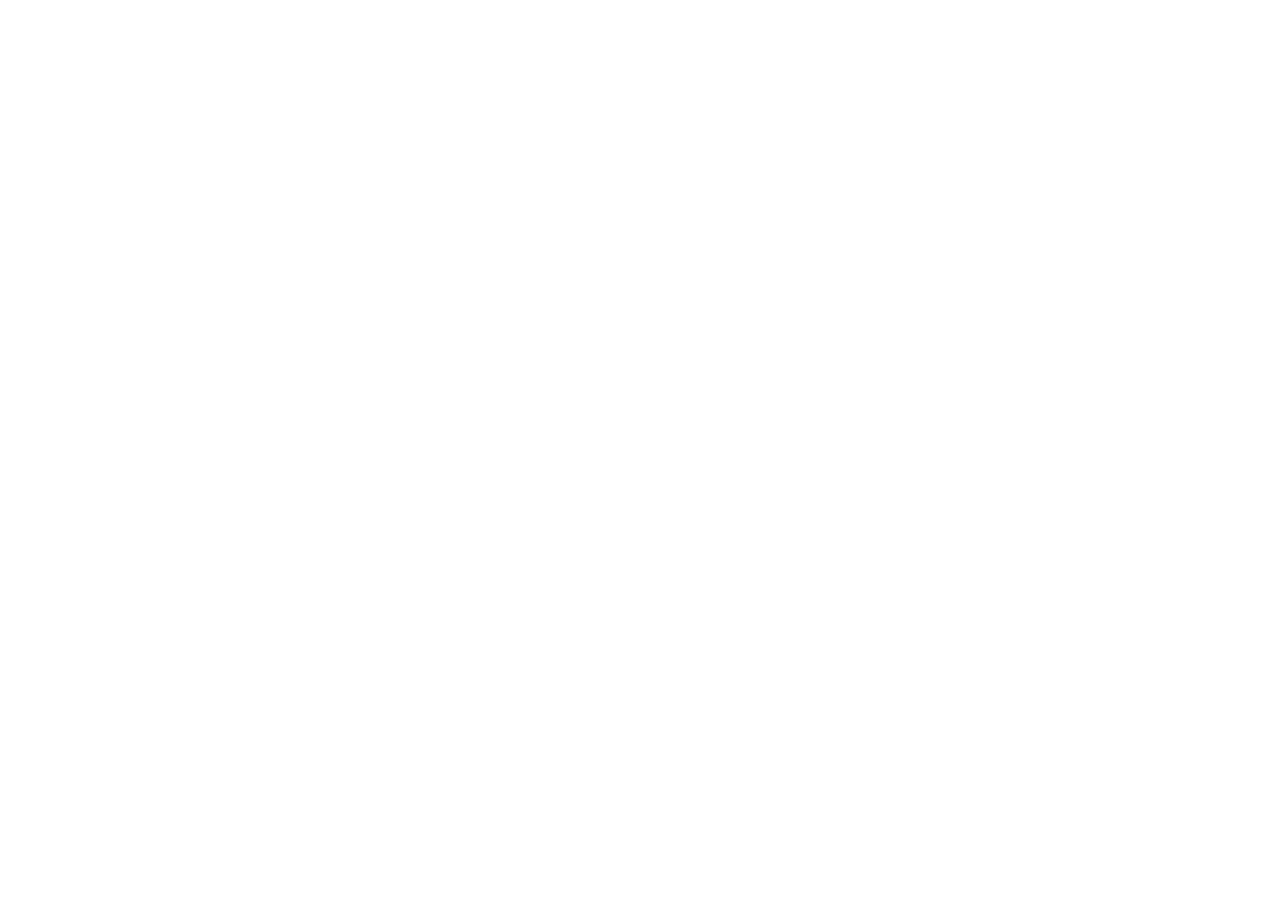
==== meal.html @ d839616d "quote bideshi country meal" ====
<!DOCTYPE html>
<html lang="en">
<head>
   <meta charset="UTF-8">
   <meta http-equiv="X-UA-Compatible" content="IE=edge">
   <meta name="viewport" content="width=device-width, initial-scale=1.0">
   <title>Meal</title>
</head>
<body>
   

   <script src="js/meal.js"></script>
</body>
</html>
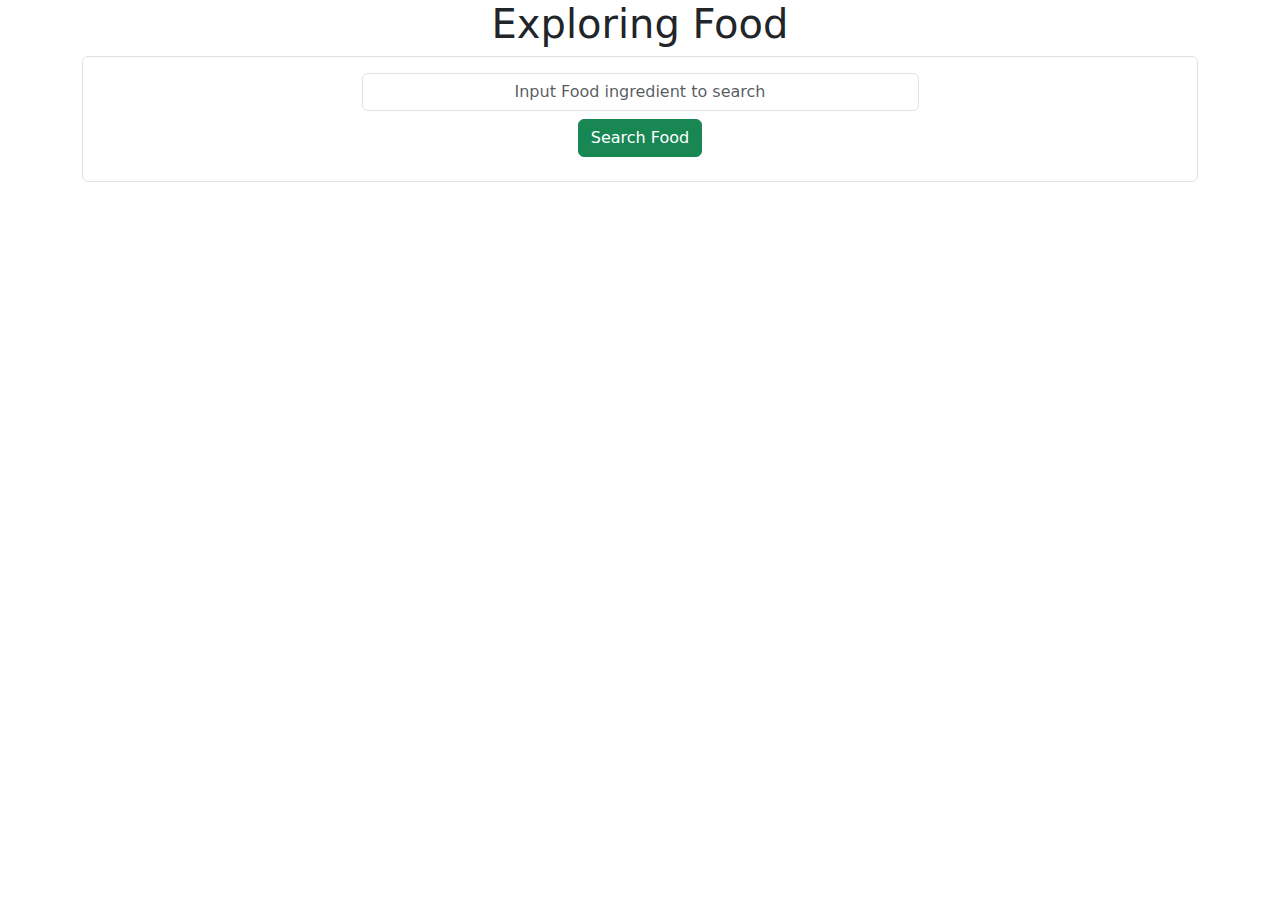
==== commit 7310e89a: "food search" ====
--- a/meal.html
+++ b/meal.html
@@ -1,14 +1,43 @@
 <!DOCTYPE html>
 <html lang="en">
+
 <head>
    <meta charset="UTF-8">
    <meta http-equiv="X-UA-Compatible" content="IE=edge">
    <meta name="viewport" content="width=device-width, initial-scale=1.0">
-   <title>Meal</title>
+   <title>Meal (I am Hungry)</title>
+   <link rel="stylesheet" href="https://cdn.jsdelivr.net/npm/bootstrap@5.2.0/dist/css/bootstrap.min.css">
+   <link rel="stylesheet" href="styles/meal.css">
 </head>
+
 <body>
-   
+   <header class="text-center">
+      <h1>Exploring Food</h1>
+   </header>
 
+   <main>
+      <section>
+         <div class="container">
+            <div class="search py-3 border rounded mb-2">
+               <div class="col-12 col-md-6 m-auto">
+                  <input id="input-field" class="form-control text-center" type="text" placeholder="Input Food ingredient to search">
+                  <div class="my-2 text-center">
+                     <button onclick="searchFood()" type="button" class="btn btn-success">Search Food</button>
+                  </div>
+               </div>
+            </div>
+            <div id="meal-container" class="row row-cols-1 row-cols-md-3 g-4">
+
+            </div>
+         </div>
+      </section>
+   </main>
+
+
+
+   <!-- script starts from here -->
+   <script src="https://cdn.jsdelivr.net/npm/bootstrap@5.2.0/dist/js/bootstrap.bundle.min.js"></script>
    <script src="js/meal.js"></script>
 </body>
+
 </html>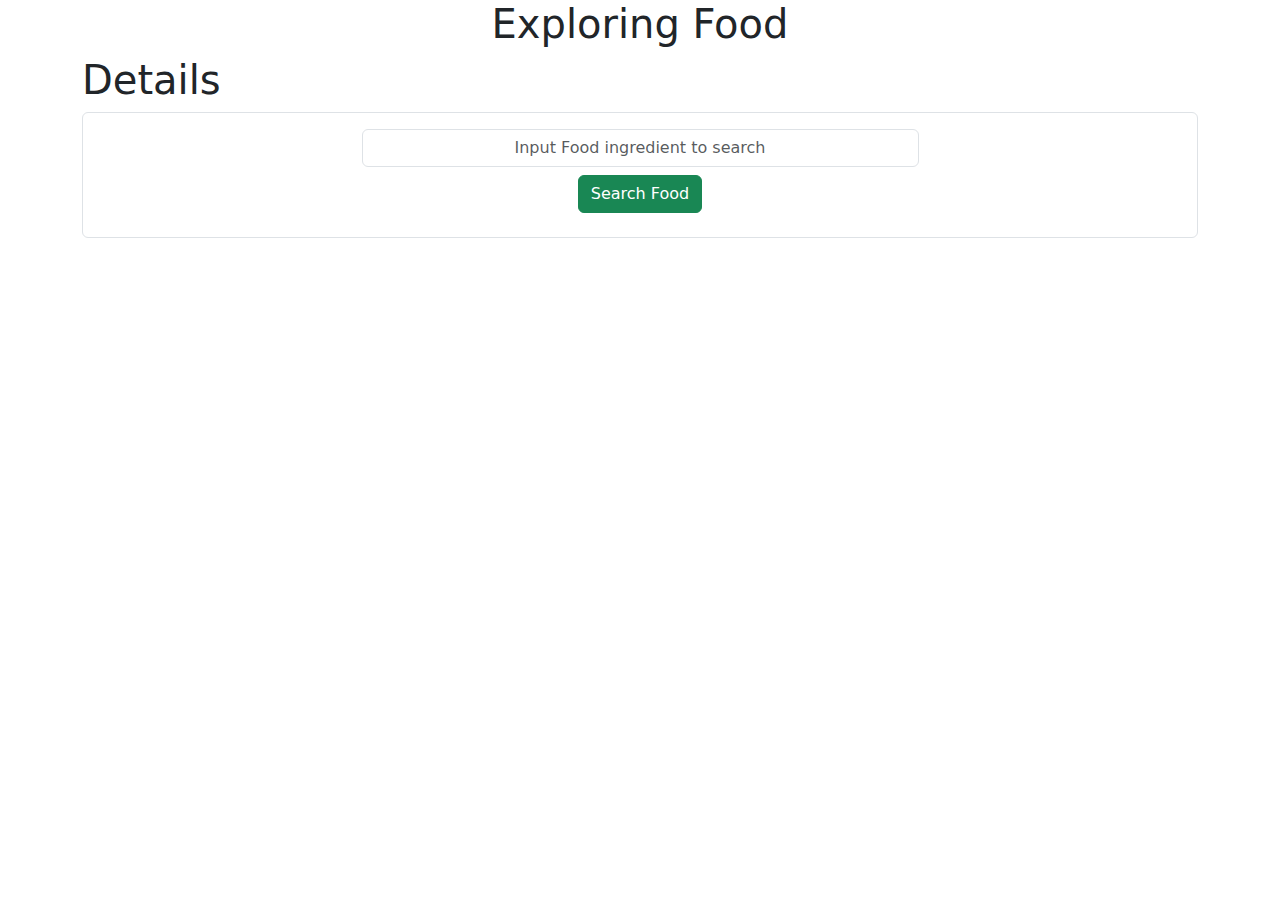
==== commit 3ddef3d3: "api ... more" ====
--- a/meal.html
+++ b/meal.html
@@ -18,9 +18,20 @@
    <main>
       <section>
          <div class="container">
+            <h1>Details</h1>
+            <div id="meal-deatils">
+               <!-- <div class="card mb-3">
+   
+               </div> -->
+            </div>
+         </div>
+      </section>
+      <section>
+         <div class="container">
             <div class="search py-3 border rounded mb-2">
                <div class="col-12 col-md-6 m-auto">
-                  <input id="input-field" class="form-control text-center" type="text" placeholder="Input Food ingredient to search">
+                  <input id="input-field" class="form-control text-center" type="text"
+                     placeholder="Input Food ingredient to search">
                   <div class="my-2 text-center">
                      <button onclick="searchFood()" type="button" class="btn btn-success">Search Food</button>
                   </div>
